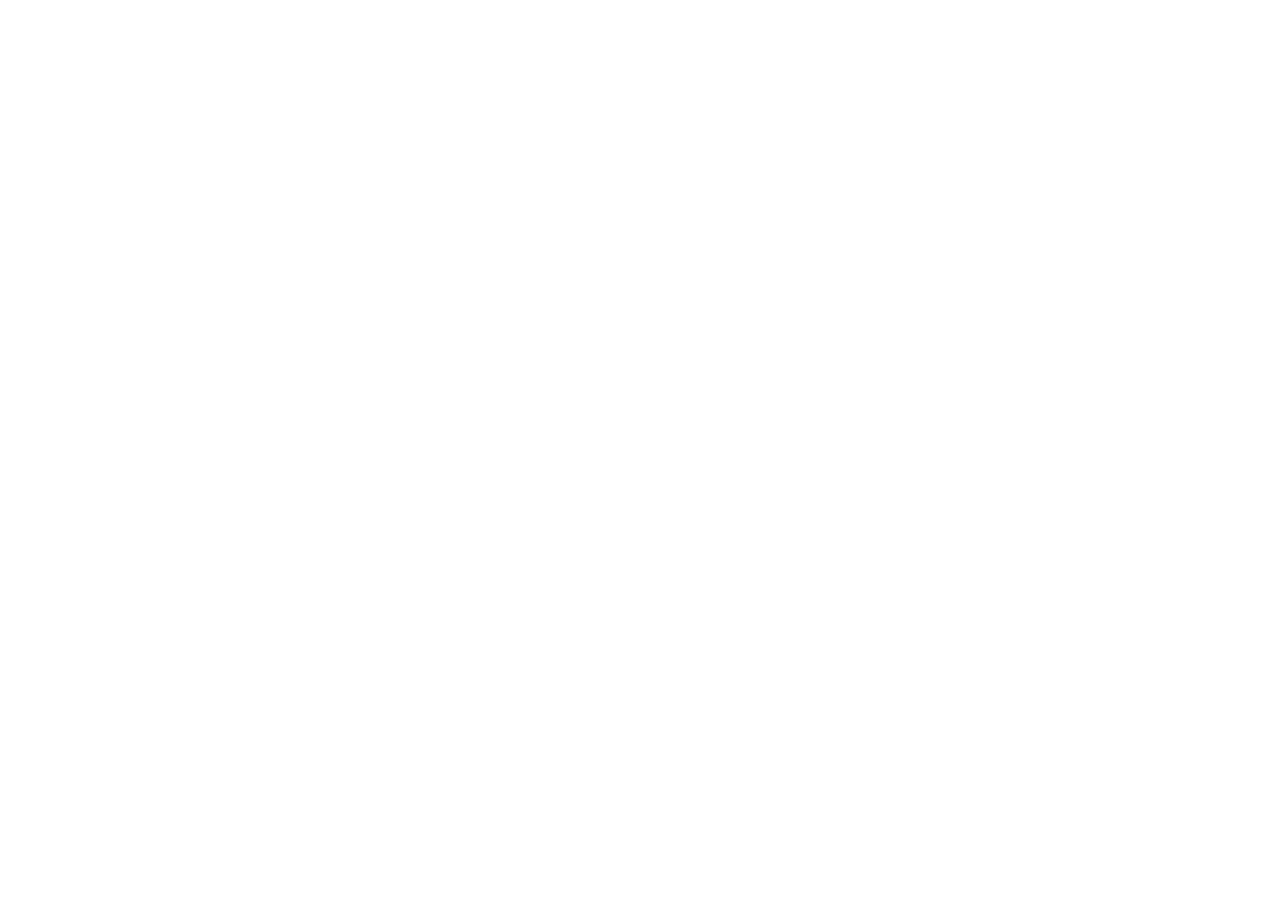
==== frontend-modules/Projeto05/index.html @ eb2582e0 "first commit" ====
<!DOCTYPE html>
<html lang="pt-br">
<head>
    <meta charset="UTF-8">
    <meta name="viewport" content="width=device-width, initial-scale=1.0">
    <title>Document</title>
    <link rel="stylesheet" href="style.css">
</head>
<body>
    
</body>
</html>
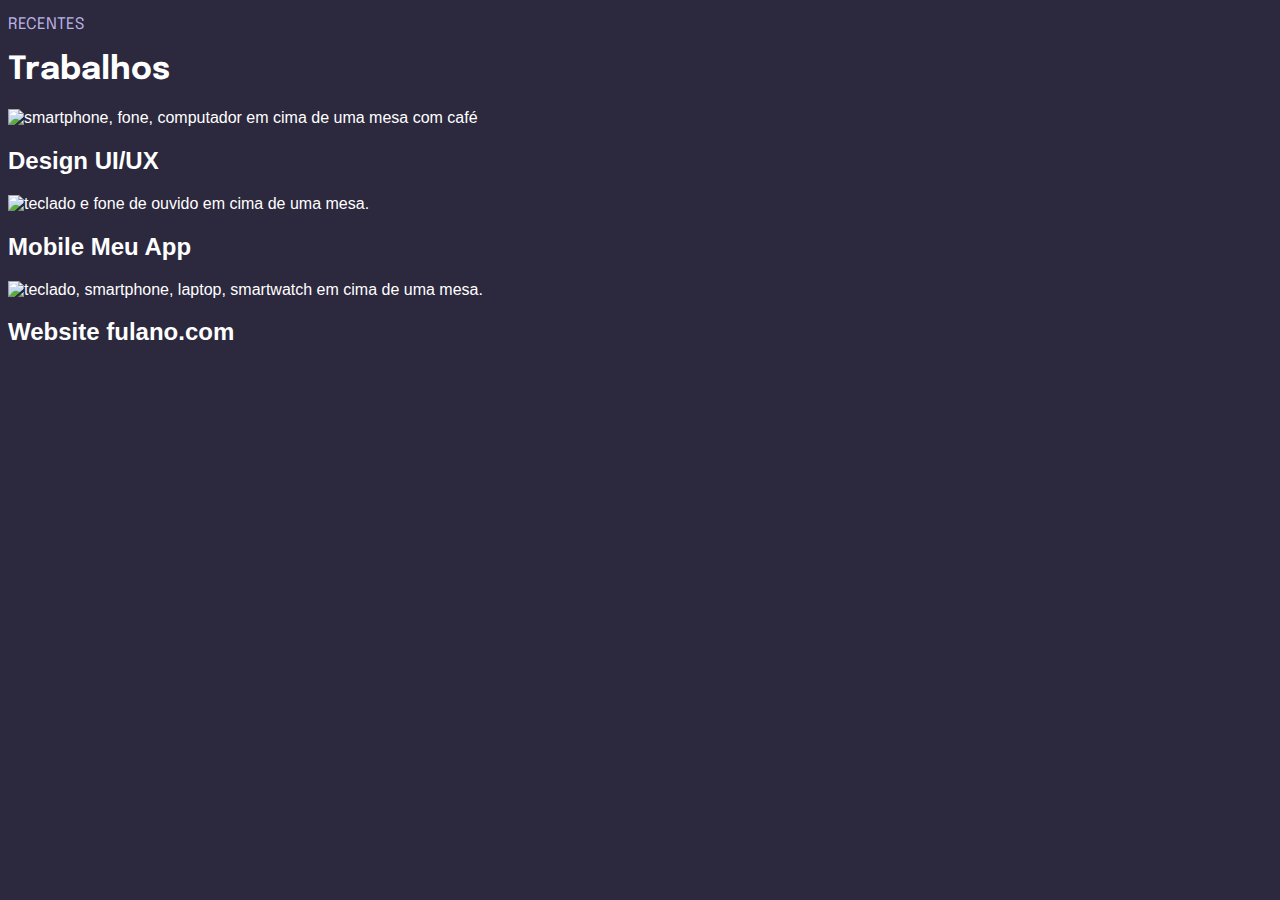
==== commit ffe1f628: "create var to css" ====
--- a/frontend-modules/Projeto05/index.html
+++ b/frontend-modules/Projeto05/index.html
@@ -1,12 +1,38 @@
 <!DOCTYPE html>
 <html lang="pt-br">
-<head>
-    <meta charset="UTF-8">
-    <meta name="viewport" content="width=device-width, initial-scale=1.0">
-    <title>Document</title>
-    <link rel="stylesheet" href="style.css">
-</head>
-<body>
-    
-</body>
-</html>+  <head>
+    <meta charset="UTF-8" />
+    <meta name="viewport" content="width=device-width, initial-scale=1.0" />
+    <title>Componente Trabalho</title>
+    <link rel="stylesheet" href="style.css" />
+  </head>
+  <body>
+    <header>
+      <p>Recentes</p>
+      <h1>Trabalhos</h1>
+    </header>
+
+    <main>
+      <div class="card">
+        <img 
+					src="https://images.unsplash.com/photo-1526738549149-8e07eca6c147?ixlib=rb-1.2.1&ixid=MnwxMjA3fDB8MHxzZWFyY2h8NXx8ZWxlY3Ryb25pY3N8ZW58MHx8MHx8&auto=format&fit=crop&w=800&q=60" 
+					alt="smartphone, fone, computador em cima de uma mesa com café" />
+        <h2><span>Design</span> UI/UX</h2>
+      </div>
+
+			<div class="card">
+        <img 
+					src="https://images.unsplash.com/photo-1550009158-9ebf69173e03?ixlib=rb-1.2.1&ixid=MnwxMjA3fDB8MHxzZWFyY2h8N3x8ZWxlY3Ryb25pY3N8ZW58MHx8MHx8&auto=format&fit=crop&w=800&q=60" 
+					alt="teclado e fone de ouvido em cima de uma mesa." />
+        <h2><span>Mobile</span> Meu App</h2>
+      </div>
+
+			<div class="card">
+        <img 
+					src="https://images.unsplash.com/photo-1498049794561-7780e7231661?ixlib=rb-1.2.1&ixid=MnwxMjA3fDB8MHxzZWFyY2h8M3x8ZWxlY3Ryb25pY3N8ZW58MHx8MHx8&auto=format&fit=crop&w=800&q=60" 
+					alt="teclado, smartphone, laptop, smartwatch em cima de uma mesa." />
+        <h2><span>Website</span> fulano.com</h2>
+      </div>
+    </main>
+  </body>
+</html>
--- a/frontend-modules/Projeto05/style.css
+++ b/frontend-modules/Projeto05/style.css
@@ -0,0 +1,27 @@
+@import url('https://fonts.googleapis.com/css2?family=Epilogue:wght@400;800&display=swap');
+
+
+:root {
+    --ff-header: 'epilogue', sans-serif;
+    --fftexting: 'Open sans', sans-serif;
+
+    --hue:250;
+    --bg-primary: hsl(var(--hue),22%,20%);
+    --fc-primary: hsl(var(--hue),0%,100%);
+    --fc-secondary: hsl(var(--hue),50%,80%);
+}
+
+body {
+    font-family: var(--fftexting);
+    background-color: var(--bg-primary);
+    color: var(--fc-primary);
+}
+
+header {
+    font-family: var(--ff-header);
+}
+
+header p {
+    color: var(--fc-secondary);
+    text-transform: uppercase;
+}
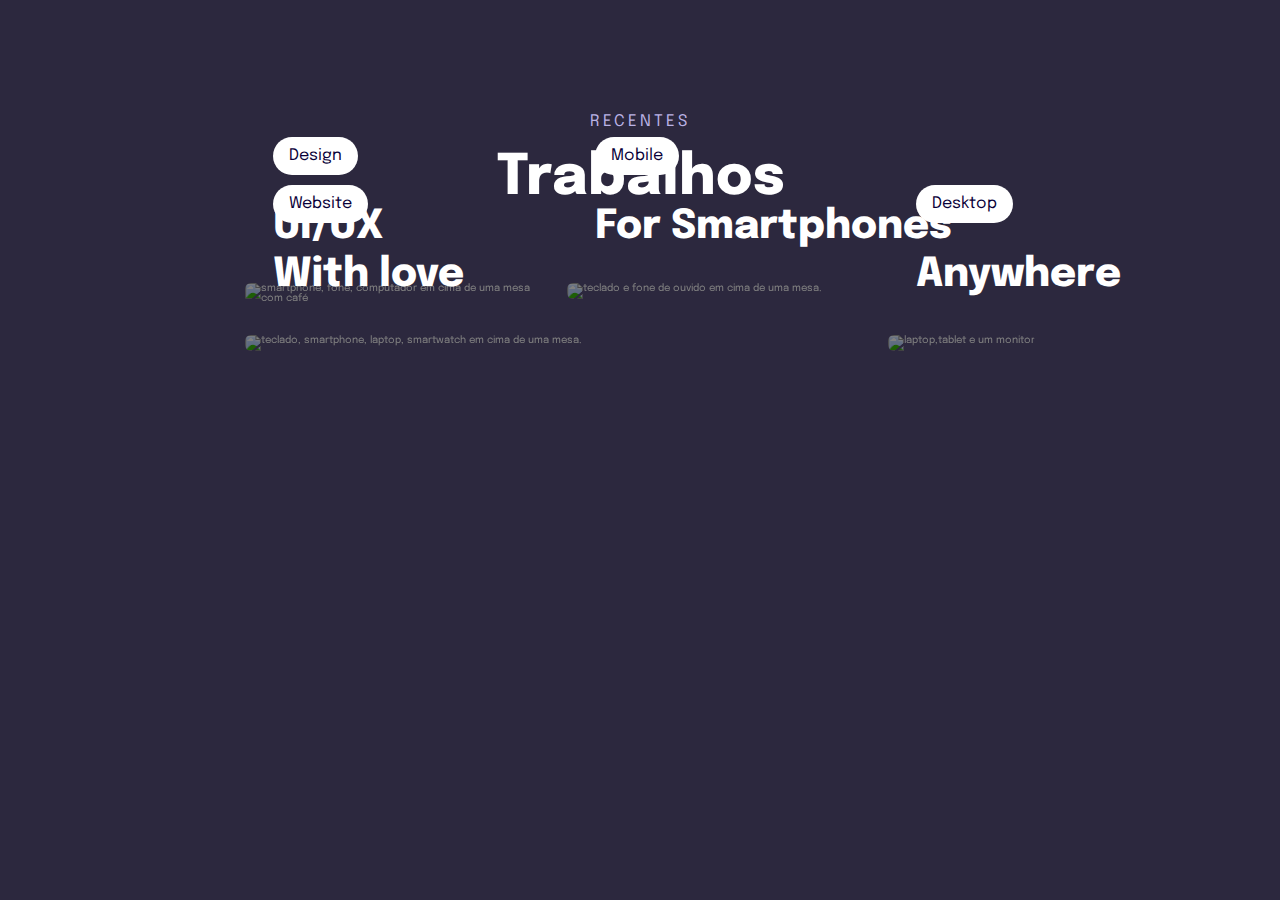
==== commit fc993409: "add responsive" ====
--- a/frontend-modules/Projeto05/index.html
+++ b/frontend-modules/Projeto05/index.html
@@ -7,32 +7,46 @@
     <link rel="stylesheet" href="style.css" />
   </head>
   <body>
-    <header>
-      <p>Recentes</p>
-      <h1>Trabalhos</h1>
-    </header>
+    <div class="page">
+      <header>
+        <p>Recentes</p>
+        <h1>Trabalhos</h1>
+      </header>
 
-    <main>
-      <div class="card">
-        <img 
-					src="https://images.unsplash.com/photo-1526738549149-8e07eca6c147?ixlib=rb-1.2.1&ixid=MnwxMjA3fDB8MHxzZWFyY2h8NXx8ZWxlY3Ryb25pY3N8ZW58MHx8MHx8&auto=format&fit=crop&w=800&q=60" 
-					alt="smartphone, fone, computador em cima de uma mesa com café" />
-        <h2><span>Design</span> UI/UX</h2>
-      </div>
+      <main>
+        <div class="card">
+          <img
+            src="https://images.unsplash.com/photo-1526738549149-8e07eca6c147?ixlib=rb-1.2.1&ixid=MnwxMjA3fDB8MHxzZWFyY2h8NXx8ZWxlY3Ryb25pY3N8ZW58MHx8MHx8&auto=format&fit=crop&w=800&q=60"
+            alt="smartphone, fone, computador em cima de uma mesa com café"
+          />
+          <h2><span>Design</span> UI/UX</h2>
+        </div>
 
-			<div class="card">
-        <img 
-					src="https://images.unsplash.com/photo-1550009158-9ebf69173e03?ixlib=rb-1.2.1&ixid=MnwxMjA3fDB8MHxzZWFyY2h8N3x8ZWxlY3Ryb25pY3N8ZW58MHx8MHx8&auto=format&fit=crop&w=800&q=60" 
-					alt="teclado e fone de ouvido em cima de uma mesa." />
-        <h2><span>Mobile</span> Meu App</h2>
-      </div>
+        <div class="card">
+          <img
+            src="https://images.unsplash.com/photo-1550009158-9ebf69173e03?ixlib=rb-1.2.1&ixid=MnwxMjA3fDB8MHxzZWFyY2h8N3x8ZWxlY3Ryb25pY3N8ZW58MHx8MHx8&auto=format&fit=crop&w=800&q=60"
+            alt="teclado e fone de ouvido em cima de uma mesa."
+          />
+          <h2><span>Mobile</span> For Smartphones</h2>
+        </div>
 
-			<div class="card">
-        <img 
-					src="https://images.unsplash.com/photo-1498049794561-7780e7231661?ixlib=rb-1.2.1&ixid=MnwxMjA3fDB8MHxzZWFyY2h8M3x8ZWxlY3Ryb25pY3N8ZW58MHx8MHx8&auto=format&fit=crop&w=800&q=60" 
-					alt="teclado, smartphone, laptop, smartwatch em cima de uma mesa." />
-        <h2><span>Website</span> fulano.com</h2>
-      </div>
-    </main>
+        <div class="card">
+          <img
+            src="https://images.unsplash.com/photo-1498049794561-7780e7231661?ixlib=rb-1.2.1&ixid=MnwxMjA3fDB8MHxzZWFyY2h8M3x8ZWxlY3Ryb25pY3N8ZW58MHx8MHx8&auto=format&fit=crop&w=800&q=60"
+            alt="teclado, smartphone, laptop, smartwatch em cima de uma mesa."
+          />
+          <h2><span>Website</span> With love</h2>
+        </div>
+
+				<div class="card">
+          <img
+            src="https://images.unsplash.com/photo-1588508065123-287b28e013da?ixlib=rb-1.2.1&ixid=MnwxMjA3fDB8MHxzZWFyY2h8OHx8ZWxlY3Ryb25pY3N8ZW58MHx8MHx8&auto=format&fit=crop&w=800&q=60"
+            alt="laptop,tablet e um monitor"
+          />
+          <h2><span>Desktop</span> Anywhere</h2>
+        </div>
+
+      </main>
+    </div>
   </body>
 </html>
--- a/frontend-modules/Projeto05/style.css
+++ b/frontend-modules/Projeto05/style.css
@@ -1,27 +1,173 @@
-@import url('https://fonts.googleapis.com/css2?family=Epilogue:wght@400;800&display=swap');
+@import url("https://fonts.googleapis.com/css2?family=Epilogue:wght@400;800&display=swap");
 
+* {
+  margin: 0;
+  padding: 0;
+  box-sizing: border-box;
+}
 
 :root {
-    --ff-header: 'epilogue', sans-serif;
-    --fftexting: 'Open sans', sans-serif;
+  font-size: 62.5%;
+  --fs-body: 1.6rem;
+  --fs-heading: clamp(4rem, 1rem + 5vw, 5.6rem);
+  --fs-heading-sm: clamp(3rem, 0.5rem + 3.5vw, 4rem);
 
-    --hue:250;
-    --bg-primary: hsl(var(--hue),22%,20%);
-    --fc-primary: hsl(var(--hue),0%,100%);
-    --fc-secondary: hsl(var(--hue),50%,80%);
+  --ff-header: "epilogue", sans-serif;
+  --fftexting: "Open sans", sans-serif;
+
+  --hue: 250;
+  --bg-primary: hsl(var(--hue), 22%, 20%);
+  --fc-primary: hsl(var(--hue), 0%, 100%);
+  --fc-secondary: #bbb3e6;
+  --fc-secondary-dark: hsla(var(--hue), 100%, 11%, 1);
 }
 
 body {
-    font-family: var(--fftexting);
-    background-color: var(--bg-primary);
-    color: var(--fc-primary);
+  font-family: var(--fftexting);
+  background-color: var(--bg-primary);
+  color: var(--fc-primary);
+  margin-bottom: 2rem;
+}
+
+.page {
+  max-width: clamp(35rem, 35rem + 60vh ,117rem);
+  padding: 0 5rem;
+  margin: 0 auto;
+}
+
+img {
+  width: 100%;
+  height: auto;
+  border-radius: 0.6rem;
+  transition: all 200ms;
+  
+}
+
+img:hover {
+  transform: scale(1.1);
+  opacity: 0.4;
+  filter: brightness(1);
 }
 
 header {
-    font-family: var(--ff-header);
+  margin: 10.6rem 0 8rem;
+  font-family: var(--ff-header);
+  text-align: center;
 }
 
 header p {
-    color: var(--fc-secondary);
-    text-transform: uppercase;
+  color: var(--fc-secondary);
+  text-transform: uppercase;
+  font-size: var(--fs-body);
+  line-height: 3.2rem;
+  letter-spacing: 3px;
+  margin-bottom: 1.7rem;
+  animation: rigthleft 700ms;
 }
+
+header h1 {
+  font-weight: 800;
+  font-size: var(--fs-heading);
+  line-height: 4.8rem;
+  animation: rigthleft 700ms;
+}
+
+main {
+  display: grid;
+  gap: 3.2rem;
+  animation: leftright 700ms;
+}
+
+.card img {
+  height: 41.6rem;
+  object-fit: cover;
+  filter: brightness(0.5) saturate(1.5);
+}
+
+.card {
+  position: relative;
+  font-family: var(--ff-header);
+}
+
+.card h2 {
+  position: absolute;
+  left: 2.8rem;
+  bottom: 5.2rem;
+  font-weight: 800;
+  font-family: var(--ff-header);
+  font-size: var(--fs-heading-sm);
+  line-height: 4.8rem;
+  display: flex;
+  flex-direction: column;
+  gap: 2.8rem;
+}
+
+.card h2 span {
+  border-radius: 2rem;
+  background-color: var(--fc-primary);
+  font-size: var(--fs-body);
+  font-weight: 400;
+  color: var(--fc-secondary-dark);
+  padding: 0 1.6rem;
+  display: inline-flex;
+  height: 3.8rem;
+  align-items: center;
+  width: fit-content;
+}
+
+/* Animations */
+
+@keyframes rigthleft {
+  0% {
+    opacity: 0;
+    transform: translateX(-50px);
+  }
+  100% {
+    opacity: 1;
+    transform: translateY(0);
+  }
+}
+
+@keyframes leftright {
+  0% {
+    opacity: 0;
+    transform: translateX(50px);
+  }
+
+  100% {
+    opacity: 1;
+    transform: translateX(0);
+  }
+}
+
+@media (min-width: 700px) {
+
+  main {
+    grid-template-columns: 1fr 1fr;
+  }
+}
+
+@media (min-width: 930px) {
+  main {
+    display: grid;
+    grid-template-areas:
+      "A B B"
+      "C C D";
+  }
+
+  main div:nth-child(1) {
+    grid-area: A;
+  }
+
+  main div:nth-child(2) {
+    grid-area: B;
+  }
+
+  main div:nth-child(3) {
+    grid-area: C;
+  }
+
+  main div:nth-child(4) {
+    grid-area: D;
+  }
+}
